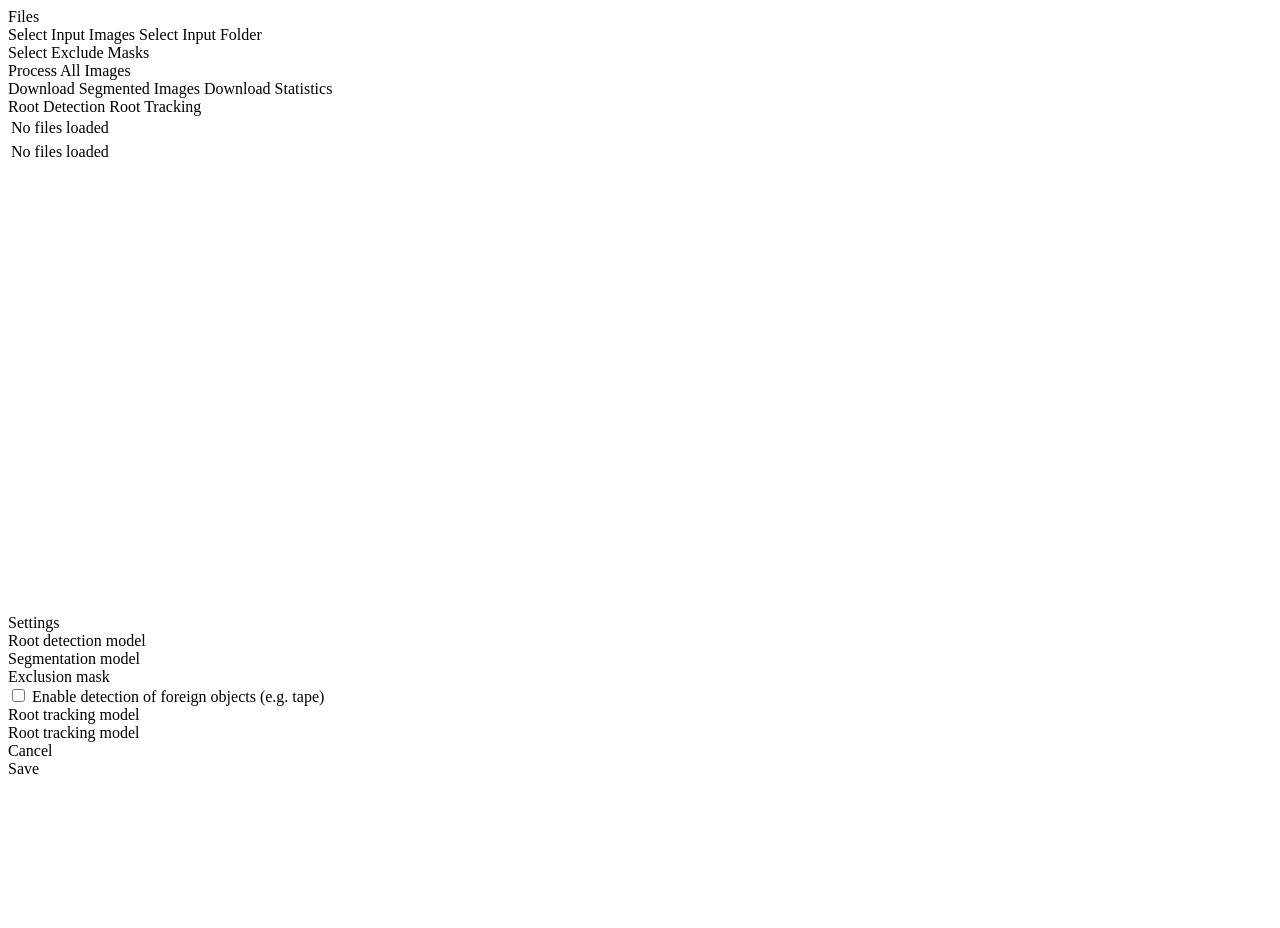
==== HTML/index.html @ baeee1c7 "instructions + fomantic" ====
<html>
<head>
  <title>DigIT! Root Detector</title>
  <link rel="icon" type="image/png" sizes="32x32" href="/favicon.ico">
  <script src="/static/thirdparty/jquery-3.4.1.min.js"></script>
  <script src="/static/thirdparty/jquery.tmpl.min.js"></script>
  <!-- fomantic UI (not semantic UI) -->
  <script src="/static/thirdparty/semantic.min.js"></script>
  <link rel="stylesheet" href="/static/thirdparty/semantic.min.css">

  <script src="/static/util.js"></script>
  <script src="/static/settings.js"></script>
  <script src="/static/downloads.js"></script>
  <script src="/static/script.js"></script>
  <script src="/static/detection.js"></script>
  <script src="/static/tracking.js"></script>

  <script src="/static/thirdparty/jszip.min.js"></script>
  <script src="/static/thirdparty/UTIF.js"></script>


  <style>.ui.table td.active, .ui.table tr.active { background: #fff!important;  }</style>
  <style type="text/css">
    .unselectable {                        /*TODO: firefox bug*/
      user-drag: none; 
      user-select: none;
      -moz-user-select: none;
      -webkit-user-drag: none;
      -webkit-user-select: none;
      -ms-user-select: none;
    }

    .pixelated {
      -ms-interpolation-mode: nearest-neighbor;
      image-rendering: pixelated;
    }

    .left.view-box{
      margin-right:2px;
    }
    .right.view-box{
      margin-left:2px;
    }
  </style>


  <template id="progress-dimmer">
    <div class="ui dimmer">
      <div class="content">
        <h2 class="ui inverted icon header">
          <i class="spinner loading icon"></i>
          <p>Processing...</p>
        </h2>
      </div>
    </div>
  </template>

</head>








<body onload="init()">

  
  <div class="ui container menu" style="width:calc(100% - 40px);">
    <!--<div class="header item">DigIT! Root Detector</div>-->

    <div class="ui simple dropdown item">
      <span class="text">Files</span>
      <i class="dropdown icon"></i>
      <div class="ui menu">
        <label for="input_images" class="ui icon item">
          <i class="images outline icon"></i>
          Select Input Images
        </label>
        <input type="file" id="input_images" style="display:none"
              onchange="on_inputfiles_select(event)" accept="image/*" multiple>
        
        <label for="input_folder" class="ui icon item">
          <i class="folder outline icon"></i>
          Select Input Folder
        </label>
        <input type="file" id="input_folder" style="display:none"
              onchange="on_inputfolder_select(this)"  webkitdirectory directory multiple>
        <div class="divider"></div>

        <label for="input_masks" class="ui icon item">
          <i class="images icon"></i>
          Select Exclude Masks
        </label>
        <input type="file" id="input_masks" style="display:none" onclick="this.value=null;"
              onchange="on_inputmasks_select(event)" accept="image/*" multiple>

      </div>
    </div>

    <div class="item">
    <div class="buttons">
    <label class="ui primary button" onclick="process_all()" id="process-all-button">
        <i class="play icon"></i>
        Process All Images
    </label>
    <label class="ui red button" id="cancel-button" style="display:none;">
        <i class="x icon"></i>
        Cancel
    </label>
    </div>
    </div>
    

    <div class="ui secondary right menu">
      <div class="item">
        <div class="ui buttons">
        
        <label class="ui icon button right floated column" id="download-button" data-position="bottom right">
          <i class="download icon"></i>
        </label>
        <div class="ui popup transition hidden vertical menu" style="padding:0">
            <a class="item" onclick="on_download_processed()"     id="download-processed-button"     
              style="align-self:auto;margin:0px"> Download Segmented Images</a>
            <a class="item" onclick="on_download_csv()" id="download-csv-button" 
              style="align-self:auto;margin:0px">
              Download Statistics</a>
        </div>
        <script>$('#download-button').popup({hoverable:true});</script>

        <label class="ui button" onclick="on_settings()"
              id="settings-button" data-tooltip="Settings" data-position="bottom center">
          <i class="wrench icon"></i>
        </label>
        </div>
      </div>
    </div>
  </div>



<div class="ui container" style="width:calc(100% - 40px); padding-bottom:50vh;">
  <div class="ui top attached tabular menu">
    <a class="active item" data-tab="first">Root Detection</a>
    <a class="item" data-tab="second">Root Tracking</a>
  </div>


  <div class="ui bottom attached active tab" data-tab="first">
    <!-- Root Detection Tab -->
    <table class="ui basic celled table accordion" id="filetable" style="border-top-width: 0px;">
      <tbody>
        <tr>
          <td>No files loaded</td>
          <td></td>
        </tr>

        <template id="filetable-item-template">
          <tr class="ui title" filename="${filename}">
            <td style="width:100%;"> 
              <i class="dropdown icon"></i>
              <i class="icons"  style="font-style: normal;">
                <i class="image outline icon" title="File not yet processed"></i>
                <i class="top left corner red add icon has-mask-indicator" style="display:none"></i>
                <label>${filename}</label>
              </i>
            </td>

            <!--<td style="display:flex; justify-content: space-around;" onclick="event.stopPropagation();">
              <i class="grey close icon"></i>
            </td>-->
          </tr>
          <tr style="display:none" filename="${filename}">
            <td colspan="5" class="ui content" style="padding:0px; padding-bottom:10px"">
              <div class="loading-message" style="display:flex;justify-content: center;">
                <i class="spinner loading icon"></i>
                Loading...
              </div>

              <div class="content">
                <div class="ui bottom attached secondary icon menu" style="border-top-width: 0px;">
                  <a class="item" onclick="RootDetection.on_process_image(event)"><i class="play icon"></i></a>

                  <a class="item view-menu-button" data-position="bottom left">
                    <i class="eye icon"></i>
                  </a>
                  <div class="ui popup view-menu-popup">
                    <div class="ui disabled checkbox skeletonized-checkbox">
                      <input type="checkbox">
                      <label>Skeletonized</label>
                    </div>
                  </div>
                  <script>$('.view-menu-button').last().popup({hoverable:true});</script>
                  <script>$('.skeletonized-checkbox').last().checkbox();</script>

                  <!--<a class="item" onclick="on_download_tracking_single(event)"><i class="download icon"></i></a>-->
                </div>

                <div style="display: flex; align-items: flex-start; justify-content: center;" >

                  <div class="input-image" style="max-width:50%; margin-right:2px;">
                    <img class="input-image unselectable pixelated" style="max-width:100%; max-height:90vh;">
                  </div>
                  <div class="detection-result" style="max-width:50%; margin-left:2px;">
                    <img class="detection-result unselectable" style="max-width:100%; max-height:90vh;">
                    {{tmpl({}) "#progress-dimmer"}}
                  </div>
                
                </div>
              </div>
            </td>
          </tr>
        </template>

      </tbody>
    </table>
  </div>



  <div class="ui bottom attached tab" data-tab="second">
    <!-- Root Tracking Tab -->
    <table class="ui basic celled table accordion" id="tracking-filetable" style="border-top-width: 0px;">
      <tbody>
        <tr class="ui">
          <td>No files loaded</td>
          <td></td>
        </tr>

        <template id="tracking-item">
          <tr class="ui title" filename0="${filename0}" filename1="${filename1}">
            <td style="width:50%;"> 
              <i class="dropdown icon"></i>
              <label>${filename0}</label>
            </td>
            <td style="width:50%;">
              <label>${filename1}</label>
            </td>

            <!--<td style="display:flex; justify-content: space-around;" onclick="event.stopPropagation();">
              <i class="grey close icon"></i>
            </td>-->
          </tr>

          <tr style="display:none" filename0="${filename0}" filename1="${filename1}">
            <td colspan="5" class="ui content" style="padding:0px; padding-bottom:10px;">
              <div class="loading-message" style="display:flex;justify-content: center;">
                <i class="spinner loading icon"></i>
                Loading...
              </div>

              <div class="content">
              <div class="ui bottom attached secondary icon menu" style="border-top-width: 0px;">
                <a class="item" onclick="RootTracking.on_process_clicked(event)"  data-tooltip="Process" data-position="bottom left">
                  <i class="play icon"></i>
                </a>

                <a class="item" onclick="RootTracking.on_apply_corrections(event)" data-tooltip="Apply manual corrections" data-position="bottom left">
                  <i class="check icon"></i>
                </a>

                <a class="item view-menu-button" data-position="bottom left">
                  <i class="eye icon"></i>
                </a>
                <div class="ui flowing popup view-menu-popup">
                  <div class="ui disabled checkbox show-growthmap-checkbox">
                    <input type="checkbox">
                    <label>Show growth map</label>
                  </div>
                  <div class="ui divider" style="border:0px;"></div>
                  <div class="ui disabled checkbox show-matched-points-checkbox">
                    <input type="checkbox">
                    <label>Show matched points</label>
                  </div>
                </div>
                <script>
                  $('.view-menu-button').last().popup({hoverable:true});
                  $('.view-menu-popup').last().find('.checkbox').checkbox();
                </script>

                <a class="item" onclick="on_download_tracking_single(event)" data-tooltip="Download results" data-position="bottom left">
                  <i class="download icon"></i>
                </a>

                <a class="item help-menu-button"><i class="help icon"></i></a>
                <div class="ui segment flowing popup">
                  <ul class="ui list">
                    <li><b>SHIFT + Drag</b> to move the image</li>
                    <li><b>SHIFT + Mouse wheel</b> to zoom</li>
                    <li><b>SHIFT + Double-click</b> to reset</li>
                    <li><b>CTRL + Click</b> in both images to add a manual correction point</li>
                    <li><b>CTRL + Drag</b> within the left image from <span class="ui green text">green</span> to <span class="ui red text">red</span> to add a manual correction point</li>
                    <li><b>CTRL + Click</b> on a highlighted <span class="ui teal text">cyan</span> point to remove it</li>
                  </ul>
                </div>
                <script>$('.help-menu-button').last().popup({hoverable:false});</script>
              </div>
              <div style="display: flex; align-items: flex-start; justify-content: center;" >
                {{tmpl({position:"left"})  "#tracking-image"}}
                {{tmpl({position:"right"}) "#tracking-image"}}
                {{tmpl({}) "#progress-dimmer"}}
              </div>
              </div>
            </td>
          </tr>
        </template>
      
        <template id="tracking-image">
          <div class="unselectable view-box ${position}"
               style="max-width:50%; position:relative; overflow:hidden; background-color:grey;"
               ondblclick ="RootTracking.on_svg_dblclick(event)">
            <div class="transform-box" style="transform: matrix(1,0,0,1,0,0)"
                 onmousedown="RootTracking.on_svg_mousedown(event)"
                 onmousemove="RootTracking.on_svg_mousemove(event)"
                 onwheel    ="RootTracking.on_svg_wheel(event)">
              <img  class="${position} input-image unselectable pixelated" style="max-width:100%; max-height:90vh; pointer-events: none;">
              <img  class="${position} overlay unselectable pixelated" 
                    style="position:absolute; top:0px; left:0px; width:100%; height:100%; pointer-events:none; display:none;">
              <svg  class="${position} tracking-overlay-svg"
                    style="position:absolute; pointer-events: none;
                           top:0px; left:0px; 
                           width:100%; height:100%;"
                    viewBox="0 0 1 1">  <!--viewBox adjusted in javascript-->
              
                <circle class="cursor" cx="0" cy="0" r="0px" fill="red" />
                <!--points="" adjusted in javascript-->
                <polyline class="matched-points" style="display:none" points="" fill="none" stroke="none"
                          marker-start="url(#dot-marker)" marker-mid="url(#dot-marker)" marker-end="url(#dot-marker)" />
             </svg>
            </div>
          </div>
        </template>

      </tbody>
    </table>
  </div>
</div>
<script>$('#filetable').accordion({duration:0, onOpening:RootDetection.on_accordion_open});</script>
<script>$('#tracking-filetable').accordion({duration:0, onOpening:RootTracking.on_accordion_open});</script>
<script>$('.menu.tabular .item').tab();</script>





<!-- Settings -->
<div class="ui tiny modal" id="settings-dialog">
  <i class="close icon"></i>
  <div class="header"> Settings </div>

  <div class="ui form content">
    <!--<div class="field">
      <label>Skeletonization</label>
      <div class="ui toggle checkbox" id="settings-skeletonize">
        <input type="checkbox">
        <label>Enable skeletonization of segmented roots</label>
      </div>
    </div>-->
    
    <div class="field">
      <label>Root detection model</label>
      <div class="ui dropdown selection" id="settings-active-model">
        <input type="hidden" name="active-model">
        <i class="dropdown icon"></i>
        <div class="default text">Segmentation model</div>
        <div class="menu">
          <!--<div class="item" data-value="1">model_1</div>
          <div class="item" data-value="0">model_2</div>-->
        </div>
      </div>
    </div>

    <div class="ui divider"></div>
    <div class="field">
      <label>Exclusion mask</label>
      <div class="ui toggle checkbox" id="settings-exclusionmask-enable">
        <input type="checkbox">
        <label>Enable detection of foreign objects (e.g. tape)</label>
      </div>
    </div>

    <div class="field" id="settings-exclusionmask-model-field" style="display:none">
      <label>Exclusion mask model</label>
      <div class="ui dropdown selection" id="settings-exclusionmask-model">
        <input type="hidden" name="active-model">
        <i class="dropdown icon"></i>
        <div class="default text">Exclusion mask model</div>
        <div class="menu">
          <!--<div class="item" data-value="1">model_1</div>
          <div class="item" data-value="0">model_2</div>-->
        </div>
      </div>
    </div>

    <div class="ui divider"></div>
    <div class="field" id="settings-tracking-model-field">
      <label>Root tracking model</label>
      <div class="ui dropdown selection" id="settings-tracking-model">
        <input type="hidden" name="active-model">
        <i class="dropdown icon"></i>
        <div class="default text">Root tracking model</div>
        <div class="menu">
          <!--<div class="item" data-value="1">model_1</div>
          <div class="item" data-value="0">model_2</div>-->
        </div>
      </div>
    </div>

   <div class="actions">
      <div class="ui negative button">
        Cancel
      </div>
      <div class="ui positive right labeled icon button" id="settings-ok-button">
        Save
        <i class="checkmark icon"></i>
      </div>
    </div>
  </div>
</div>

<svg style="position:absolute" id="svg-defs">
  <defs>
    <marker id="dot-marker" viewBox="0 0 4 4" refX="2" refY="2" markerHeight="2" markerWidth="2">
      <circle r="2" cx="2" cy="2" fill="blue"></circle>
    </marker>
    <marker id="dot-marker-red" viewBox="0 0 2 2" refX="1" refY="1" markerHeight="1" markerWidth="1">
      <circle r="1" cx="1" cy="1" fill="red"></circle>
    </marker>
    <marker id="dot-marker-green" viewBox="0 0 2 2" refX="1" refY="1" markerHeight="1" markerWidth="1">
      <circle r="1" cx="1" cy="1" fill="green"></circle>
    </marker>
  </defs>
</svg>

</body>
</html>
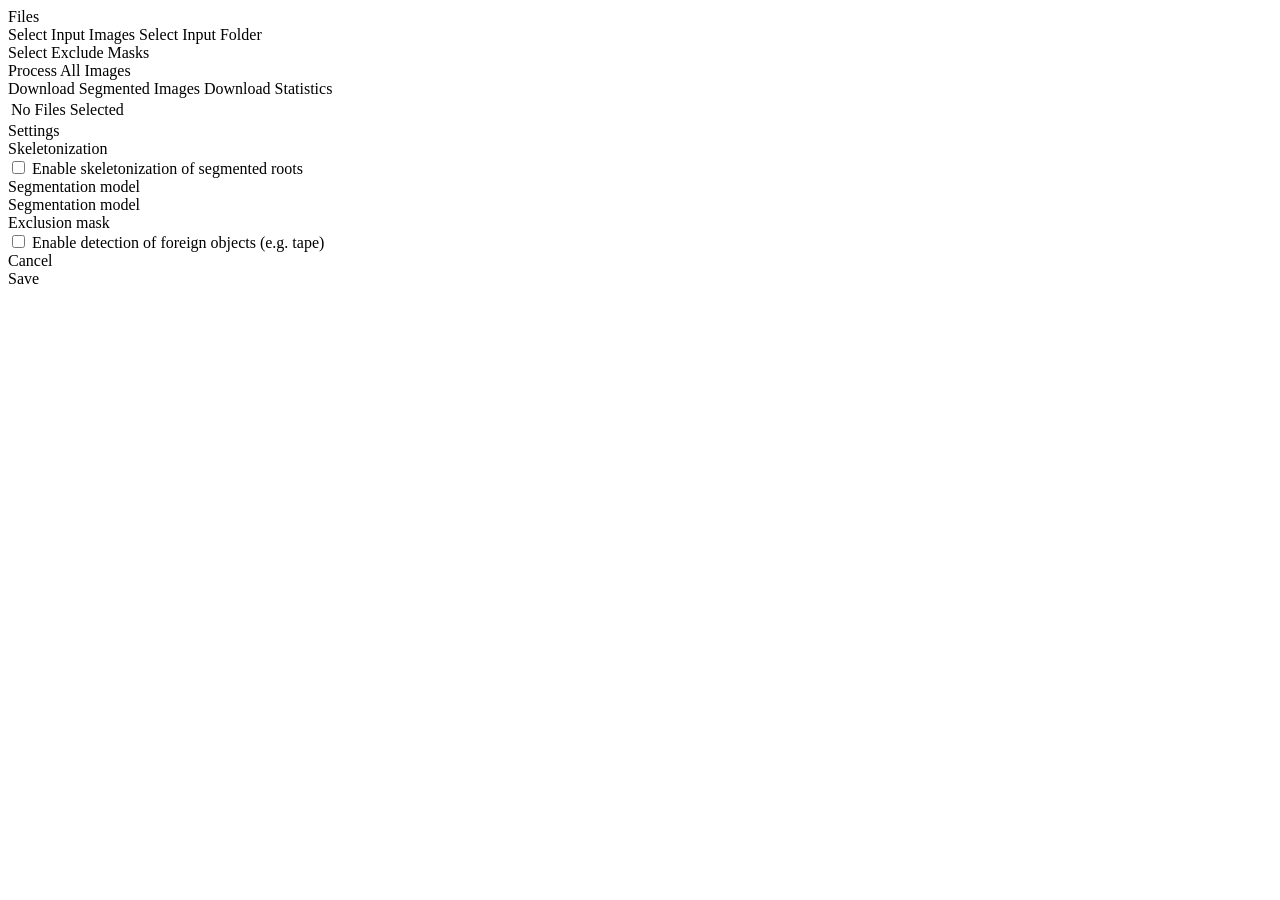
==== commit a416cf19: "main commit" ====
--- a/HTML/index.html
+++ b/HTML/index.html
@@ -2,58 +2,106 @@
 <head>
   <title>DigIT! Root Detector</title>
   <link rel="icon" type="image/png" sizes="32x32" href="/favicon.ico">
+  <link rel="stylesheet" href="/static/thirdparty/semantic.min.css">
   <script src="/static/thirdparty/jquery-3.4.1.min.js"></script>
   <script src="/static/thirdparty/jquery.tmpl.min.js"></script>
-  <!-- fomantic UI (not semantic UI) -->
   <script src="/static/thirdparty/semantic.min.js"></script>
-  <link rel="stylesheet" href="/static/thirdparty/semantic.min.css">
 
   <script src="/static/util.js"></script>
   <script src="/static/settings.js"></script>
   <script src="/static/downloads.js"></script>
   <script src="/static/script.js"></script>
-  <script src="/static/detection.js"></script>
-  <script src="/static/tracking.js"></script>
-
-  <script src="/static/thirdparty/jszip.min.js"></script>
-  <script src="/static/thirdparty/UTIF.js"></script>
-
-
-  <style>.ui.table td.active, .ui.table tr.active { background: #fff!important;  }</style>
-  <style type="text/css">
-    .unselectable {                        /*TODO: firefox bug*/
-      user-drag: none; 
-      user-select: none;
-      -moz-user-select: none;
-      -webkit-user-drag: none;
-      -webkit-user-select: none;
-      -ms-user-select: none;
-    }
-
-    .pixelated {
-      -ms-interpolation-mode: nearest-neighbor;
-      image-rendering: pixelated;
-    }
-
-    .left.view-box{
-      margin-right:2px;
-    }
-    .right.view-box{
-      margin-left:2px;
-    }
-  </style>
-
-
-  <template id="progress-dimmer">
-    <div class="ui dimmer">
-      <div class="content">
-        <h2 class="ui inverted icon header">
-          <i class="spinner loading icon"></i>
-          <p>Processing...</p>
-        </h2>
-      </div>
-    </div>
-  </template>
+
+  <script src="/static/thirdparty/exif-js"></script>
+
+
+  <script id="filetable-item-template" type="text/x-jQuery-tmpl">
+    <tr class="ui title" filename="${filename}">
+      <td> 
+        <i class="dropdown icon"></i>
+        <i class="icons"  style="font-style: normal;">
+          <i class="image outline icon" title="File not yet processed"></i>
+          <i class="top left corner red add icon has-mask-indicator" style="display:none"></i>
+          <label>${filename}</label>
+        </i>
+      </td>
+    </tr>
+    <tr style="display:none">
+      <td colspan="5" class="ui content" style="padding-bottom:21px" filename="${filename}">
+        {{tmpl({filename:filename}) "#filelist-item-content-template"}}
+      </td>
+    </tr>
+  </script>
+
+  <script id="filelist-item-content-template" type="text/x-jQuery-tmpl">
+    <div filename="${filename}">
+      <div class="ui large images">
+          <img class="ui image input-image" id="image_${filename}">
+          <div class="ui image">
+            <div class="ui dimmer" id='dimmer_${filename}'>
+                  <div class="content">
+                    <div class="ui primary button" filename="${filename}"
+                          onclick='on_process_image(event)'>
+                         Process Image
+                    </div>
+                  </div>
+            </div>
+            <img src="/images/${filename}.jpg" class="segmented">
+            <div class="ui top right attached label icon" style="border-top-right-radius: 0;">
+              <i class="zoom-in icon" style="cursor:pointer; display:none;" onclick="on_zoom_button(event)" title="Zoom"></i>
+              <i class="play link blue icon process-single-image" onclick="on_process_image(event)"  title="Process Image"></i>
+            </div>
+          </div>
+      </div>
+
+
+      <div class="ui two column stackable grid" id="patches_${filename}">
+          <!-- result-details-template -->
+      </div>
+    </div>
+  </script>
+
+  <script id="result-details-template" type="text/x-jQuery-tmpl">
+    <div class="column" index="${index}">
+    <div class="ui segment">
+    <a class="ui right corner label" onclick="on_remove_prediction(event)">
+        <i class="close icon" style="cursor:pointer"></i>
+    </a>
+    <img class="ui small image" src="/images/patch_${i}_${filename}?_=${time}">
+              <table class="ui compact table">
+                  <!--checkbox-confidence-template-->
+
+              <tfoot class="full-width">
+               <tr>
+                 <th class="collapsing">
+                    <div class="ui fitted checkbox" index="-1">
+                      <input type="checkbox"> <label></label>
+                    </div>
+                 </th>
+                 <th colspan="4" class="ui tiny form">
+                    <input type="text" name="new-label" placeholder="Other" oninput="on_custom_label_input(event)">
+                 </th>
+               </tr>
+              </tfoot>
+              </table>
+    </div></div>
+  </script>
+
+
+  <script id="checkbox-confidence-template" type="text/x-jQuery-tmpl">
+  <tr>
+    <td class="collapsing">
+      <div class="ui fitted checkbox" index="${index}">
+        <input type="checkbox"> <label></label>
+      </div>
+    </td>
+    <td class="eight wide ">${label}</td>
+    <td><div class="ui small progress" style="margin-bottom: 0px;">
+          <div class="bar"></div>
+        </div>
+    </td>
+  </tr>
+  </script>
 
 </head>
 
@@ -67,7 +115,7 @@
 <body onload="init()">
 
   
-  <div class="ui container menu" style="width:calc(100% - 40px);">
+  <div class="ui container menu">
     <!--<div class="header item">DigIT! Root Detector</div>-->
 
     <div class="ui simple dropdown item">
@@ -105,7 +153,7 @@
         <i class="play icon"></i>
         Process All Images
     </label>
-    <label class="ui red button" id="cancel-button" style="display:none;">
+    <label class="ui red button" onclick="on_cancel()" id="cancel-button" style="display:none;">
         <i class="x icon"></i>
         Cancel
     </label>
@@ -140,205 +188,27 @@
 
 
 
-<div class="ui container" style="width:calc(100% - 40px); padding-bottom:50vh;">
-  <div class="ui top attached tabular menu">
-    <a class="active item" data-tab="first">Root Detection</a>
-    <a class="item" data-tab="second">Root Tracking</a>
-  </div>
-
-
-  <div class="ui bottom attached active tab" data-tab="first">
-    <!-- Root Detection Tab -->
-    <table class="ui basic celled table accordion" id="filetable" style="border-top-width: 0px;">
-      <tbody>
-        <tr>
-          <td>No files loaded</td>
-          <td></td>
-        </tr>
-
-        <template id="filetable-item-template">
-          <tr class="ui title" filename="${filename}">
-            <td style="width:100%;"> 
-              <i class="dropdown icon"></i>
-              <i class="icons"  style="font-style: normal;">
-                <i class="image outline icon" title="File not yet processed"></i>
-                <i class="top left corner red add icon has-mask-indicator" style="display:none"></i>
-                <label>${filename}</label>
-              </i>
-            </td>
-
-            <!--<td style="display:flex; justify-content: space-around;" onclick="event.stopPropagation();">
-              <i class="grey close icon"></i>
-            </td>-->
-          </tr>
-          <tr style="display:none" filename="${filename}">
-            <td colspan="5" class="ui content" style="padding:0px; padding-bottom:10px"">
-              <div class="loading-message" style="display:flex;justify-content: center;">
-                <i class="spinner loading icon"></i>
-                Loading...
-              </div>
-
-              <div class="content">
-                <div class="ui bottom attached secondary icon menu" style="border-top-width: 0px;">
-                  <a class="item" onclick="RootDetection.on_process_image(event)"><i class="play icon"></i></a>
-
-                  <a class="item view-menu-button" data-position="bottom left">
-                    <i class="eye icon"></i>
-                  </a>
-                  <div class="ui popup view-menu-popup">
-                    <div class="ui disabled checkbox skeletonized-checkbox">
-                      <input type="checkbox">
-                      <label>Skeletonized</label>
-                    </div>
-                  </div>
-                  <script>$('.view-menu-button').last().popup({hoverable:true});</script>
-                  <script>$('.skeletonized-checkbox').last().checkbox();</script>
-
-                  <!--<a class="item" onclick="on_download_tracking_single(event)"><i class="download icon"></i></a>-->
-                </div>
-
-                <div style="display: flex; align-items: flex-start; justify-content: center;" >
-
-                  <div class="input-image" style="max-width:50%; margin-right:2px;">
-                    <img class="input-image unselectable pixelated" style="max-width:100%; max-height:90vh;">
-                  </div>
-                  <div class="detection-result" style="max-width:50%; margin-left:2px;">
-                    <img class="detection-result unselectable" style="max-width:100%; max-height:90vh;">
-                    {{tmpl({}) "#progress-dimmer"}}
-                  </div>
-                
-                </div>
-              </div>
-            </td>
-          </tr>
-        </template>
-
-      </tbody>
-    </table>
-  </div>
-
-
-
-  <div class="ui bottom attached tab" data-tab="second">
-    <!-- Root Tracking Tab -->
-    <table class="ui basic celled table accordion" id="tracking-filetable" style="border-top-width: 0px;">
-      <tbody>
-        <tr class="ui">
-          <td>No files loaded</td>
-          <td></td>
-        </tr>
-
-        <template id="tracking-item">
-          <tr class="ui title" filename0="${filename0}" filename1="${filename1}">
-            <td style="width:50%;"> 
-              <i class="dropdown icon"></i>
-              <label>${filename0}</label>
-            </td>
-            <td style="width:50%;">
-              <label>${filename1}</label>
-            </td>
-
-            <!--<td style="display:flex; justify-content: space-around;" onclick="event.stopPropagation();">
-              <i class="grey close icon"></i>
-            </td>-->
-          </tr>
-
-          <tr style="display:none" filename0="${filename0}" filename1="${filename1}">
-            <td colspan="5" class="ui content" style="padding:0px; padding-bottom:10px;">
-              <div class="loading-message" style="display:flex;justify-content: center;">
-                <i class="spinner loading icon"></i>
-                Loading...
-              </div>
-
-              <div class="content">
-              <div class="ui bottom attached secondary icon menu" style="border-top-width: 0px;">
-                <a class="item" onclick="RootTracking.on_process_clicked(event)"  data-tooltip="Process" data-position="bottom left">
-                  <i class="play icon"></i>
-                </a>
-
-                <a class="item" onclick="RootTracking.on_apply_corrections(event)" data-tooltip="Apply manual corrections" data-position="bottom left">
-                  <i class="check icon"></i>
-                </a>
-
-                <a class="item view-menu-button" data-position="bottom left">
-                  <i class="eye icon"></i>
-                </a>
-                <div class="ui flowing popup view-menu-popup">
-                  <div class="ui disabled checkbox show-growthmap-checkbox">
-                    <input type="checkbox">
-                    <label>Show growth map</label>
-                  </div>
-                  <div class="ui divider" style="border:0px;"></div>
-                  <div class="ui disabled checkbox show-matched-points-checkbox">
-                    <input type="checkbox">
-                    <label>Show matched points</label>
-                  </div>
-                </div>
-                <script>
-                  $('.view-menu-button').last().popup({hoverable:true});
-                  $('.view-menu-popup').last().find('.checkbox').checkbox();
-                </script>
-
-                <a class="item" onclick="on_download_tracking_single(event)" data-tooltip="Download results" data-position="bottom left">
-                  <i class="download icon"></i>
-                </a>
-
-                <a class="item help-menu-button"><i class="help icon"></i></a>
-                <div class="ui segment flowing popup">
-                  <ul class="ui list">
-                    <li><b>SHIFT + Drag</b> to move the image</li>
-                    <li><b>SHIFT + Mouse wheel</b> to zoom</li>
-                    <li><b>SHIFT + Double-click</b> to reset</li>
-                    <li><b>CTRL + Click</b> in both images to add a manual correction point</li>
-                    <li><b>CTRL + Drag</b> within the left image from <span class="ui green text">green</span> to <span class="ui red text">red</span> to add a manual correction point</li>
-                    <li><b>CTRL + Click</b> on a highlighted <span class="ui teal text">cyan</span> point to remove it</li>
-                  </ul>
-                </div>
-                <script>$('.help-menu-button').last().popup({hoverable:false});</script>
-              </div>
-              <div style="display: flex; align-items: flex-start; justify-content: center;" >
-                {{tmpl({position:"left"})  "#tracking-image"}}
-                {{tmpl({position:"right"}) "#tracking-image"}}
-                {{tmpl({}) "#progress-dimmer"}}
-              </div>
-              </div>
-            </td>
-          </tr>
-        </template>
-      
-        <template id="tracking-image">
-          <div class="unselectable view-box ${position}"
-               style="max-width:50%; position:relative; overflow:hidden; background-color:grey;"
-               ondblclick ="RootTracking.on_svg_dblclick(event)">
-            <div class="transform-box" style="transform: matrix(1,0,0,1,0,0)"
-                 onmousedown="RootTracking.on_svg_mousedown(event)"
-                 onmousemove="RootTracking.on_svg_mousemove(event)"
-                 onwheel    ="RootTracking.on_svg_wheel(event)">
-              <img  class="${position} input-image unselectable pixelated" style="max-width:100%; max-height:90vh; pointer-events: none;">
-              <img  class="${position} overlay unselectable pixelated" 
-                    style="position:absolute; top:0px; left:0px; width:100%; height:100%; pointer-events:none; display:none;">
-              <svg  class="${position} tracking-overlay-svg"
-                    style="position:absolute; pointer-events: none;
-                           top:0px; left:0px; 
-                           width:100%; height:100%;"
-                    viewBox="0 0 1 1">  <!--viewBox adjusted in javascript-->
-              
-                <circle class="cursor" cx="0" cy="0" r="0px" fill="red" />
-                <!--points="" adjusted in javascript-->
-                <polyline class="matched-points" style="display:none" points="" fill="none" stroke="none"
-                          marker-start="url(#dot-marker)" marker-mid="url(#dot-marker)" marker-end="url(#dot-marker)" />
-             </svg>
-            </div>
-          </div>
-        </template>
-
-      </tbody>
-    </table>
-  </div>
+
+
+
+
+
+<div class="ui container">
+<table class="ui basic celled table accordion" id="filetable">
+  <tbody>
+    <tr class="ui">
+      <td>No Files Selected</td>
+      <td></td>
+    </tr>
+  </tbody>
+</table>
 </div>
-<script>$('#filetable').accordion({duration:0, onOpening:RootDetection.on_accordion_open});</script>
-<script>$('#tracking-filetable').accordion({duration:0, onOpening:RootTracking.on_accordion_open});</script>
-<script>$('.menu.tabular .item').tab();</script>
+<script>$('.ui.table.accordion').accordion({duration:0, onOpening:on_accordion_open});</script>
+<style>
+.ui.table td.active, .ui.table tr.active { background: #fff!important;  }
+</style>
+
+
 
 
 
@@ -349,17 +219,19 @@
   <i class="close icon"></i>
   <div class="header"> Settings </div>
 
+
+
   <div class="ui form content">
-    <!--<div class="field">
+    <div class="field">
       <label>Skeletonization</label>
       <div class="ui toggle checkbox" id="settings-skeletonize">
         <input type="checkbox">
         <label>Enable skeletonization of segmented roots</label>
       </div>
-    </div>-->
+    </div>
     
     <div class="field">
-      <label>Root detection model</label>
+      <label>Segmentation model</label>
       <div class="ui dropdown selection" id="settings-active-model">
         <input type="hidden" name="active-model">
         <i class="dropdown icon"></i>
@@ -371,14 +243,15 @@
       </div>
     </div>
 
-    <div class="ui divider"></div>
-    <div class="field">
-      <label>Exclusion mask</label>
-      <div class="ui toggle checkbox" id="settings-exclusionmask-enable">
-        <input type="checkbox">
-        <label>Enable detection of foreign objects (e.g. tape)</label>
-      </div>
-    </div>
+
+    <div class="ui form content">
+      <div class="field">
+        <label>Exclusion mask</label>
+        <div class="ui toggle checkbox" id="settings-exclusionmask-enable">
+          <input type="checkbox">
+          <label>Enable detection of foreign objects (e.g. tape)</label>
+        </div>
+      </div>
 
     <div class="field" id="settings-exclusionmask-model-field" style="display:none">
       <label>Exclusion mask model</label>
@@ -393,21 +266,8 @@
       </div>
     </div>
 
-    <div class="ui divider"></div>
-    <div class="field" id="settings-tracking-model-field">
-      <label>Root tracking model</label>
-      <div class="ui dropdown selection" id="settings-tracking-model">
-        <input type="hidden" name="active-model">
-        <i class="dropdown icon"></i>
-        <div class="default text">Root tracking model</div>
-        <div class="menu">
-          <!--<div class="item" data-value="1">model_1</div>
-          <div class="item" data-value="0">model_2</div>-->
-        </div>
-      </div>
-    </div>
-
-   <div class="actions">
+
+  <div class="actions">
       <div class="ui negative button">
         Cancel
       </div>
@@ -416,22 +276,8 @@
         <i class="checkmark icon"></i>
       </div>
     </div>
-  </div>
 </div>
 
-<svg style="position:absolute" id="svg-defs">
-  <defs>
-    <marker id="dot-marker" viewBox="0 0 4 4" refX="2" refY="2" markerHeight="2" markerWidth="2">
-      <circle r="2" cx="2" cy="2" fill="blue"></circle>
-    </marker>
-    <marker id="dot-marker-red" viewBox="0 0 2 2" refX="1" refY="1" markerHeight="1" markerWidth="1">
-      <circle r="1" cx="1" cy="1" fill="red"></circle>
-    </marker>
-    <marker id="dot-marker-green" viewBox="0 0 2 2" refX="1" refY="1" markerHeight="1" markerWidth="1">
-      <circle r="1" cx="1" cy="1" fill="green"></circle>
-    </marker>
-  </defs>
-</svg>
 
 </body>
 </html>
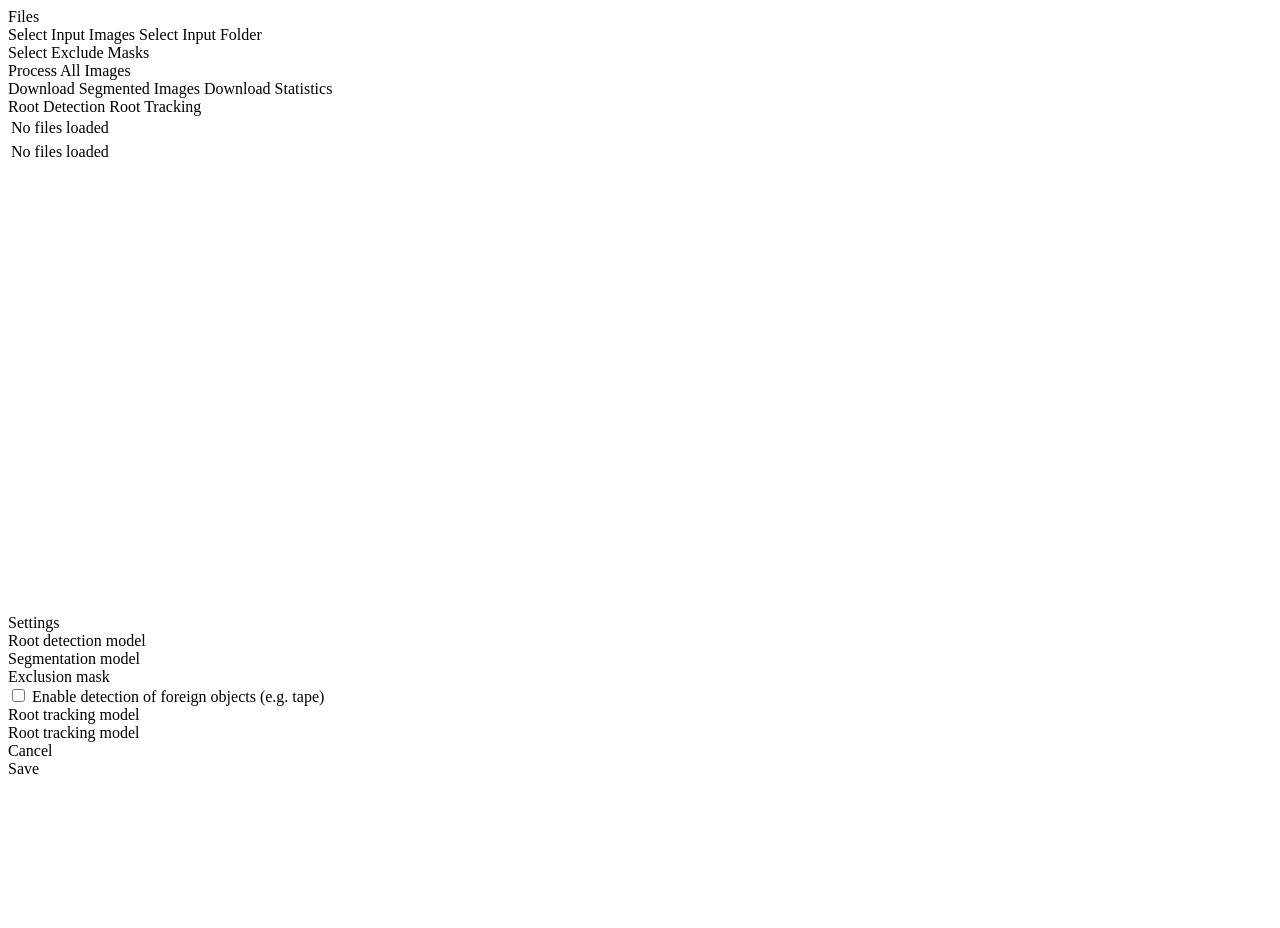
==== commit b01352bd: "brightness+contrast" ====
--- a/HTML/index.html
+++ b/HTML/index.html
@@ -2,106 +2,58 @@
 <head>
   <title>DigIT! Root Detector</title>
   <link rel="icon" type="image/png" sizes="32x32" href="/favicon.ico">
-  <link rel="stylesheet" href="/static/thirdparty/semantic.min.css">
   <script src="/static/thirdparty/jquery-3.4.1.min.js"></script>
   <script src="/static/thirdparty/jquery.tmpl.min.js"></script>
+  <!-- fomantic UI (not semantic UI) -->
   <script src="/static/thirdparty/semantic.min.js"></script>
+  <link rel="stylesheet" href="/static/thirdparty/semantic.min.css">
 
   <script src="/static/util.js"></script>
   <script src="/static/settings.js"></script>
   <script src="/static/downloads.js"></script>
   <script src="/static/script.js"></script>
-
-  <script src="/static/thirdparty/exif-js"></script>
-
-
-  <script id="filetable-item-template" type="text/x-jQuery-tmpl">
-    <tr class="ui title" filename="${filename}">
-      <td> 
-        <i class="dropdown icon"></i>
-        <i class="icons"  style="font-style: normal;">
-          <i class="image outline icon" title="File not yet processed"></i>
-          <i class="top left corner red add icon has-mask-indicator" style="display:none"></i>
-          <label>${filename}</label>
-        </i>
-      </td>
-    </tr>
-    <tr style="display:none">
-      <td colspan="5" class="ui content" style="padding-bottom:21px" filename="${filename}">
-        {{tmpl({filename:filename}) "#filelist-item-content-template"}}
-      </td>
-    </tr>
-  </script>
-
-  <script id="filelist-item-content-template" type="text/x-jQuery-tmpl">
-    <div filename="${filename}">
-      <div class="ui large images">
-          <img class="ui image input-image" id="image_${filename}">
-          <div class="ui image">
-            <div class="ui dimmer" id='dimmer_${filename}'>
-                  <div class="content">
-                    <div class="ui primary button" filename="${filename}"
-                          onclick='on_process_image(event)'>
-                         Process Image
-                    </div>
-                  </div>
-            </div>
-            <img src="/images/${filename}.jpg" class="segmented">
-            <div class="ui top right attached label icon" style="border-top-right-radius: 0;">
-              <i class="zoom-in icon" style="cursor:pointer; display:none;" onclick="on_zoom_button(event)" title="Zoom"></i>
-              <i class="play link blue icon process-single-image" onclick="on_process_image(event)"  title="Process Image"></i>
-            </div>
-          </div>
-      </div>
-
-
-      <div class="ui two column stackable grid" id="patches_${filename}">
-          <!-- result-details-template -->
-      </div>
-    </div>
-  </script>
-
-  <script id="result-details-template" type="text/x-jQuery-tmpl">
-    <div class="column" index="${index}">
-    <div class="ui segment">
-    <a class="ui right corner label" onclick="on_remove_prediction(event)">
-        <i class="close icon" style="cursor:pointer"></i>
-    </a>
-    <img class="ui small image" src="/images/patch_${i}_${filename}?_=${time}">
-              <table class="ui compact table">
-                  <!--checkbox-confidence-template-->
-
-              <tfoot class="full-width">
-               <tr>
-                 <th class="collapsing">
-                    <div class="ui fitted checkbox" index="-1">
-                      <input type="checkbox"> <label></label>
-                    </div>
-                 </th>
-                 <th colspan="4" class="ui tiny form">
-                    <input type="text" name="new-label" placeholder="Other" oninput="on_custom_label_input(event)">
-                 </th>
-               </tr>
-              </tfoot>
-              </table>
-    </div></div>
-  </script>
-
-
-  <script id="checkbox-confidence-template" type="text/x-jQuery-tmpl">
-  <tr>
-    <td class="collapsing">
-      <div class="ui fitted checkbox" index="${index}">
-        <input type="checkbox"> <label></label>
-      </div>
-    </td>
-    <td class="eight wide ">${label}</td>
-    <td><div class="ui small progress" style="margin-bottom: 0px;">
-          <div class="bar"></div>
-        </div>
-    </td>
-  </tr>
-  </script>
+  <script src="/static/detection.js"></script>
+  <script src="/static/tracking.js"></script>
+
+  <script src="/static/thirdparty/jszip.min.js"></script>
+  <script src="/static/thirdparty/UTIF.js"></script>
+
+
+  <style>.ui.table td.active, .ui.table tr.active { background: #fff!important;  }</style>
+  <style type="text/css">
+    .unselectable {                        /*TODO: firefox bug*/
+      user-drag: none; 
+      user-select: none;
+      -moz-user-select: none;
+      -webkit-user-drag: none;
+      -webkit-user-select: none;
+      -ms-user-select: none;
+    }
+
+    .pixelated {
+      -ms-interpolation-mode: nearest-neighbor;
+      image-rendering: pixelated;
+    }
+
+    .left.view-box{
+      margin-right:2px;
+    }
+    .right.view-box{
+      margin-left:2px;
+    }
+  </style>
+
+
+  <template id="progress-dimmer">
+    <div class="ui dimmer">
+      <div class="content">
+        <h2 class="ui inverted icon header">
+          <i class="spinner loading icon"></i>
+          <p>Processing...</p>
+        </h2>
+      </div>
+    </div>
+  </template>
 
 </head>
 
@@ -115,7 +67,7 @@
 <body onload="init()">
 
   
-  <div class="ui container menu">
+  <div class="ui container menu" style="width:calc(100% - 40px);">
     <!--<div class="header item">DigIT! Root Detector</div>-->
 
     <div class="ui simple dropdown item">
@@ -153,7 +105,7 @@
         <i class="play icon"></i>
         Process All Images
     </label>
-    <label class="ui red button" onclick="on_cancel()" id="cancel-button" style="display:none;">
+    <label class="ui red button" id="cancel-button" style="display:none;">
         <i class="x icon"></i>
         Cancel
     </label>
@@ -188,27 +140,209 @@
 
 
 
-
-
-
-
-
-<div class="ui container">
-<table class="ui basic celled table accordion" id="filetable">
-  <tbody>
-    <tr class="ui">
-      <td>No Files Selected</td>
-      <td></td>
-    </tr>
-  </tbody>
-</table>
+<div class="ui container" style="width:calc(100% - 40px); padding-bottom:50vh;">
+  <div class="ui top attached tabular menu">
+    <a class="active item" data-tab="first">Root Detection</a>
+    <a class="item" data-tab="second">Root Tracking</a>
+  </div>
+
+
+  <div class="ui bottom attached active tab" data-tab="first">
+    <!-- Root Detection Tab -->
+    <table class="ui basic celled table accordion" id="filetable" style="border-top-width: 0px;">
+      <tbody>
+        <tr>
+          <td>No files loaded</td>
+          <td></td>
+        </tr>
+
+        <template id="filetable-item-template">
+          <tr class="ui title" filename="${filename}">
+            <td style="width:100%;"> 
+              <i class="dropdown icon"></i>
+              <i class="icons"  style="font-style: normal;">
+                <i class="image outline icon" title="File not yet processed"></i>
+                <i class="top left corner red add icon has-mask-indicator" style="display:none"></i>
+                <label>${filename}</label>
+              </i>
+            </td>
+
+            <!--<td style="display:flex; justify-content: space-around;" onclick="event.stopPropagation();">
+              <i class="grey close icon"></i>
+            </td>-->
+          </tr>
+          <tr style="display:none" filename="${filename}">
+            <td colspan="5" class="ui content" style="padding:0px; padding-bottom:10px"">
+              <div class="loading-message" style="display:flex;justify-content: center;">
+                <i class="spinner loading icon"></i>
+                Loading...
+              </div>
+
+              <div class="content">
+                <div class="ui bottom attached secondary icon menu" style="border-top-width: 0px;">
+                  <a class="item" onclick="RootDetection.on_process_image(event)"><i class="play icon"></i></a>
+
+                  <a class="item view-menu-button" data-position="bottom left">
+                    <i class="eye icon"></i>
+                  </a>
+                  <div class="ui popup view-menu-popup">
+                    <div class="ui disabled checkbox skeletonized-checkbox">
+                      <input type="checkbox">
+                      <label>Skeletonized</label>
+                    </div>
+                  </div>
+                  <script>$('.view-menu-button').last().popup({hoverable:true});</script>
+                  <script>$('.skeletonized-checkbox').last().checkbox();</script>
+
+                  <!--<a class="item" onclick="on_download_tracking_single(event)"><i class="download icon"></i></a>-->
+                </div>
+
+                <div style="display: flex; align-items: flex-start; justify-content: center;" >
+
+                  <div class="input-image" style="max-width:50%; margin-right:2px;">
+                    <img class="input-image unselectable pixelated" style="max-width:100%; max-height:90vh;">
+                  </div>
+                  <div class="detection-result" style="max-width:50%; margin-left:2px;">
+                    <img class="detection-result unselectable" style="max-width:100%; max-height:90vh;">
+                    {{tmpl({}) "#progress-dimmer"}}
+                  </div>
+                
+                </div>
+              </div>
+            </td>
+          </tr>
+        </template>
+
+      </tbody>
+    </table>
+  </div>
+
+
+
+  <div class="ui bottom attached tab" data-tab="second">
+    <!-- Root Tracking Tab -->
+    <table class="ui basic celled table accordion" id="tracking-filetable" style="border-top-width: 0px;">
+      <tbody>
+        <tr class="ui">
+          <td>No files loaded</td>
+          <td></td>
+        </tr>
+
+        <template id="tracking-item">
+          <tr class="ui title" filename0="${filename0}" filename1="${filename1}">
+            <td style="width:50%;"> 
+              <i class="dropdown icon"></i>
+              <label>${filename0}</label>
+            </td>
+            <td style="width:50%;">
+              <label>${filename1}</label>
+            </td>
+
+            <!--<td style="display:flex; justify-content: space-around;" onclick="event.stopPropagation();">
+              <i class="grey close icon"></i>
+            </td>-->
+          </tr>
+
+          <tr style="display:none" filename0="${filename0}" filename1="${filename1}">
+            <td colspan="5" class="ui content" style="padding:0px; padding-bottom:10px;">
+              <div class="loading-message" style="display:flex;justify-content: center;">
+                <i class="spinner loading icon"></i>
+                Loading...
+              </div>
+
+              <div class="content">
+              <div class="ui bottom attached secondary icon menu" style="border-top-width: 0px;">
+                <a class="item" onclick="RootTracking.on_process_clicked(event)"  data-tooltip="Process" data-position="bottom left">
+                  <i class="play icon"></i>
+                </a>
+
+                <a class="item" onclick="RootTracking.on_apply_corrections(event)" data-tooltip="Apply manual corrections" data-position="bottom left">
+                  <i class="check icon"></i>
+                </a>
+
+                <a class="item view-menu-button" data-position="bottom left">
+                  <i class="eye icon"></i>
+                </a>
+                <div class="ui flowing popup view-menu-popup">
+                  <div class="ui disabled checkbox show-growthmap-checkbox">
+                    <input type="checkbox">
+                    <label>Show growth map</label>
+                  </div>
+                  <div class="ui divider" style="border:0px;"></div>
+                  <div class="ui disabled checkbox show-matched-points-checkbox">
+                    <input type="checkbox">
+                    <label>Show matched points</label>
+                  </div>
+                  <div class="ui divider"></div>
+                  <div class="ui slider brightness-slider" style="padding:5px">Brightness</div>
+                  <div class="ui slider contrast-slider"   style="padding:5px">Contrast</div>
+                </div>
+                <script>
+                  $('.view-menu-button').last().popup({hoverable:true});
+                  $('.view-menu-popup').last().find('.checkbox').checkbox();
+                  $('.view-menu-popup').last().find('.ui.slider').slider({onMove:RootTracking.on_slider, max:30}).slider('set value', 10);
+                </script>
+
+                <a class="item" onclick="on_download_tracking_single(event)" data-tooltip="Download results" data-position="bottom left">
+                  <i class="download icon"></i>
+                </a>
+
+                <a class="item help-menu-button"><i class="help icon"></i></a>
+                <div class="ui segment flowing popup">
+                  <ul class="ui list">
+                    <li><b>SHIFT + Drag</b> to move the image</li>
+                    <li><b>SHIFT + Mouse wheel</b> to zoom</li>
+                    <li><b>SHIFT + Double-click</b> to reset</li>
+                    <li><b>CTRL + Click</b> in both images to add a manual correction point</li>
+                    <li><b>CTRL + Drag</b> within the left image from <span class="ui green text">green</span> to <span class="ui red text">red</span> to add a manual correction point</li>
+                    <li><b>CTRL + Click</b> on a highlighted <span class="ui teal text">cyan</span> point to remove it</li>
+                  </ul>
+                </div>
+                <script>$('.help-menu-button').last().popup({hoverable:false});</script>
+              </div>
+              <div style="display: flex; align-items: flex-start; justify-content: center;" >
+                {{tmpl({position:"left"})  "#tracking-image"}}
+                {{tmpl({position:"right"}) "#tracking-image"}}
+                {{tmpl({}) "#progress-dimmer"}}
+              </div>
+              </div>
+            </td>
+          </tr>
+        </template>
+      
+        <template id="tracking-image">
+          <div class="unselectable view-box ${position}"
+               style="max-width:50%; position:relative; overflow:hidden; background-color:grey;"
+               ondblclick ="RootTracking.on_svg_dblclick(event)">
+            <div class="transform-box" style="transform: matrix(1,0,0,1,0,0)"
+                 onmousedown="RootTracking.on_svg_mousedown(event)"
+                 onmousemove="RootTracking.on_svg_mousemove(event)"
+                 onwheel    ="RootTracking.on_svg_wheel(event)">
+              <img  class="${position} input-image unselectable pixelated" style="max-width:100%; max-height:90vh; pointer-events: none;">
+              <img  class="${position} overlay unselectable pixelated" 
+                    style="position:absolute; top:0px; left:0px; width:100%; height:100%; pointer-events:none; display:none;">
+              <svg  class="${position} tracking-overlay-svg"
+                    style="position:absolute; pointer-events: none;
+                           top:0px; left:0px; 
+                           width:100%; height:100%;"
+                    viewBox="0 0 1 1">  <!--viewBox adjusted in javascript-->
+              
+                <circle class="cursor" cx="0" cy="0" r="0px" fill="red" />
+                <!--points="" adjusted in javascript-->
+                <polyline class="matched-points" style="display:none" points="" fill="none" stroke="none"
+                          marker-start="url(#dot-marker)" marker-mid="url(#dot-marker)" marker-end="url(#dot-marker)" />
+             </svg>
+            </div>
+          </div>
+        </template>
+
+      </tbody>
+    </table>
+  </div>
 </div>
-<script>$('.ui.table.accordion').accordion({duration:0, onOpening:on_accordion_open});</script>
-<style>
-.ui.table td.active, .ui.table tr.active { background: #fff!important;  }
-</style>
-
-
+<script>$('#filetable').accordion({duration:0, onOpening:RootDetection.on_accordion_open});</script>
+<script>$('#tracking-filetable').accordion({duration:0, onOpening:RootTracking.on_accordion_open});</script>
+<script>$('.menu.tabular .item').tab();</script>
 
 
 
@@ -219,19 +353,17 @@
   <i class="close icon"></i>
   <div class="header"> Settings </div>
 
-
-
   <div class="ui form content">
-    <div class="field">
+    <!--<div class="field">
       <label>Skeletonization</label>
       <div class="ui toggle checkbox" id="settings-skeletonize">
         <input type="checkbox">
         <label>Enable skeletonization of segmented roots</label>
       </div>
-    </div>
+    </div>-->
     
     <div class="field">
-      <label>Segmentation model</label>
+      <label>Root detection model</label>
       <div class="ui dropdown selection" id="settings-active-model">
         <input type="hidden" name="active-model">
         <i class="dropdown icon"></i>
@@ -243,15 +375,14 @@
       </div>
     </div>
 
-
-    <div class="ui form content">
-      <div class="field">
-        <label>Exclusion mask</label>
-        <div class="ui toggle checkbox" id="settings-exclusionmask-enable">
-          <input type="checkbox">
-          <label>Enable detection of foreign objects (e.g. tape)</label>
-        </div>
-      </div>
+    <div class="ui divider"></div>
+    <div class="field">
+      <label>Exclusion mask</label>
+      <div class="ui toggle checkbox" id="settings-exclusionmask-enable">
+        <input type="checkbox">
+        <label>Enable detection of foreign objects (e.g. tape)</label>
+      </div>
+    </div>
 
     <div class="field" id="settings-exclusionmask-model-field" style="display:none">
       <label>Exclusion mask model</label>
@@ -266,8 +397,21 @@
       </div>
     </div>
 
-
-  <div class="actions">
+    <div class="ui divider"></div>
+    <div class="field" id="settings-tracking-model-field">
+      <label>Root tracking model</label>
+      <div class="ui dropdown selection" id="settings-tracking-model">
+        <input type="hidden" name="active-model">
+        <i class="dropdown icon"></i>
+        <div class="default text">Root tracking model</div>
+        <div class="menu">
+          <!--<div class="item" data-value="1">model_1</div>
+          <div class="item" data-value="0">model_2</div>-->
+        </div>
+      </div>
+    </div>
+
+   <div class="actions">
       <div class="ui negative button">
         Cancel
       </div>
@@ -276,8 +420,22 @@
         <i class="checkmark icon"></i>
       </div>
     </div>
+  </div>
 </div>
 
+<svg style="position:absolute" id="svg-defs">
+  <defs>
+    <marker id="dot-marker" viewBox="0 0 4 4" refX="2" refY="2" markerHeight="2" markerWidth="2">
+      <circle r="2" cx="2" cy="2" fill="blue"></circle>
+    </marker>
+    <marker id="dot-marker-red" viewBox="0 0 2 2" refX="1" refY="1" markerHeight="1" markerWidth="1">
+      <circle r="1" cx="1" cy="1" fill="red"></circle>
+    </marker>
+    <marker id="dot-marker-green" viewBox="0 0 2 2" refX="1" refY="1" markerHeight="1" markerWidth="1">
+      <circle r="1" cx="1" cy="1" fill="green"></circle>
+    </marker>
+  </defs>
+</svg>
 
 </body>
 </html>
